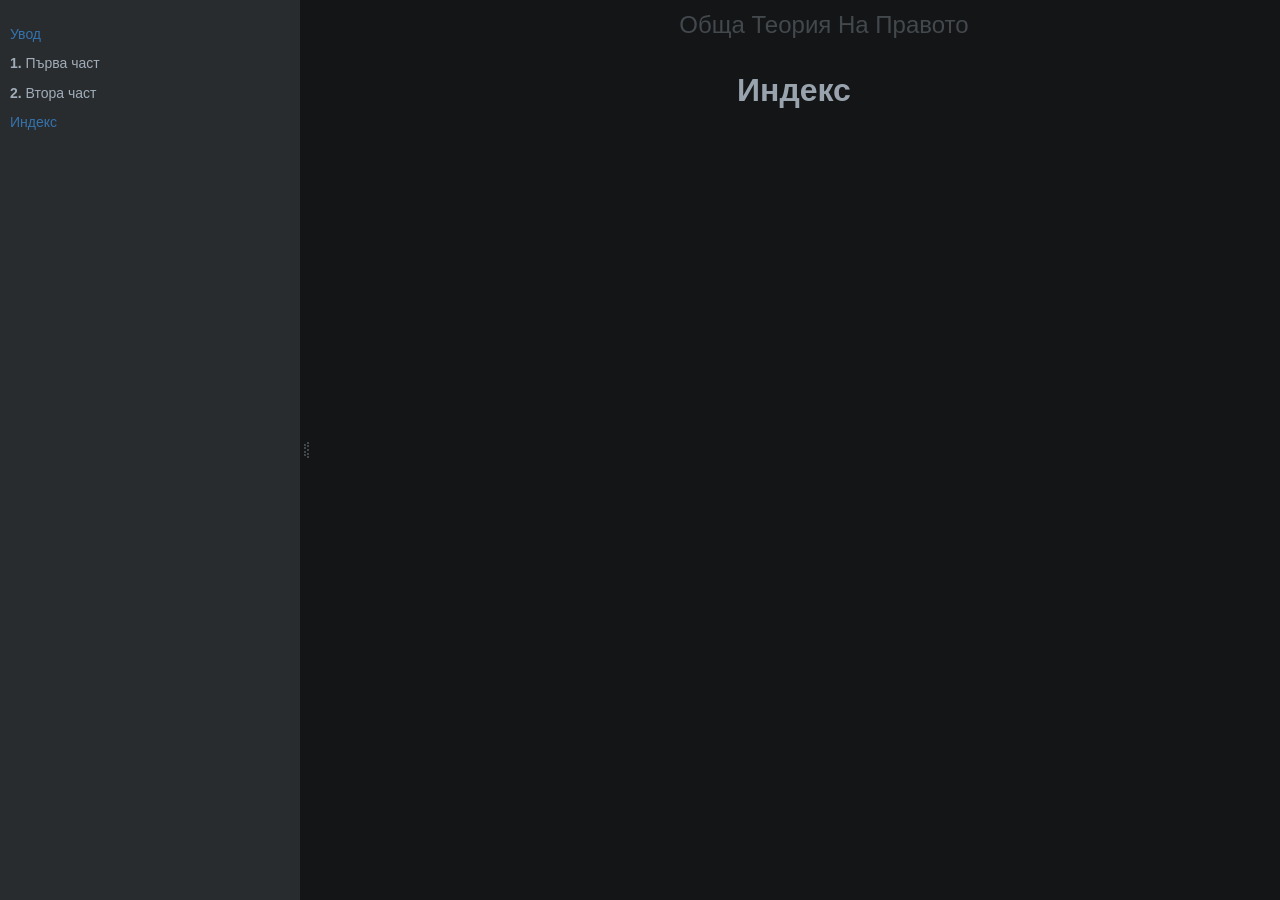
==== index.html @ 7f317fe8 "Remove actions in favour of static files" ====
<!DOCTYPE html>
<html lang="en">
<head>
  <meta charset="UTF-8">
  <meta http-equiv="refresh" content="0; url=./book/">
  <script>
    window.location.href = "./book/";
  </script>
  <title>Redirecting...</title>
</head>
<body>
  <p>If you are not redirected automatically, <a href="./book/">click here</a>.</p>
</body>
</html>
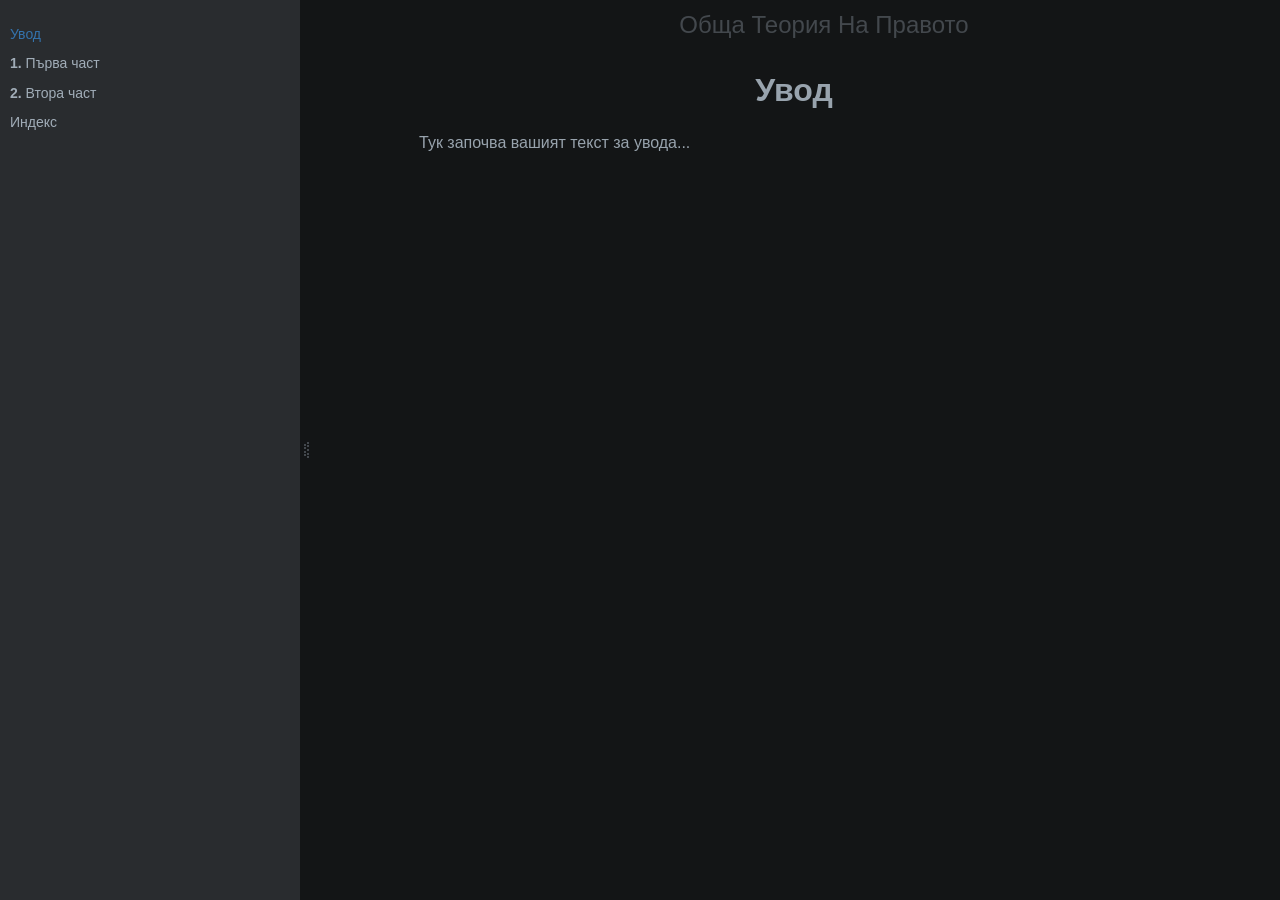
==== commit 9217a210: "Fix the redirect" ====
--- a/index.html
+++ b/index.html
@@ -4,11 +4,11 @@
   <meta charset="UTF-8">
   <meta http-equiv="refresh" content="0; url=./book/">
   <script>
-    window.location.href = "./book/";
+    window.location.href = "./book/intro.html";
   </script>
   <title>Redirecting...</title>
 </head>
 <body>
-  <p>If you are not redirected automatically, <a href="./book/">click here</a>.</p>
+  <p>If you are not redirected automatically, <a href="./book/intro.html">click here</a>.</p>
 </body>
 </html>
